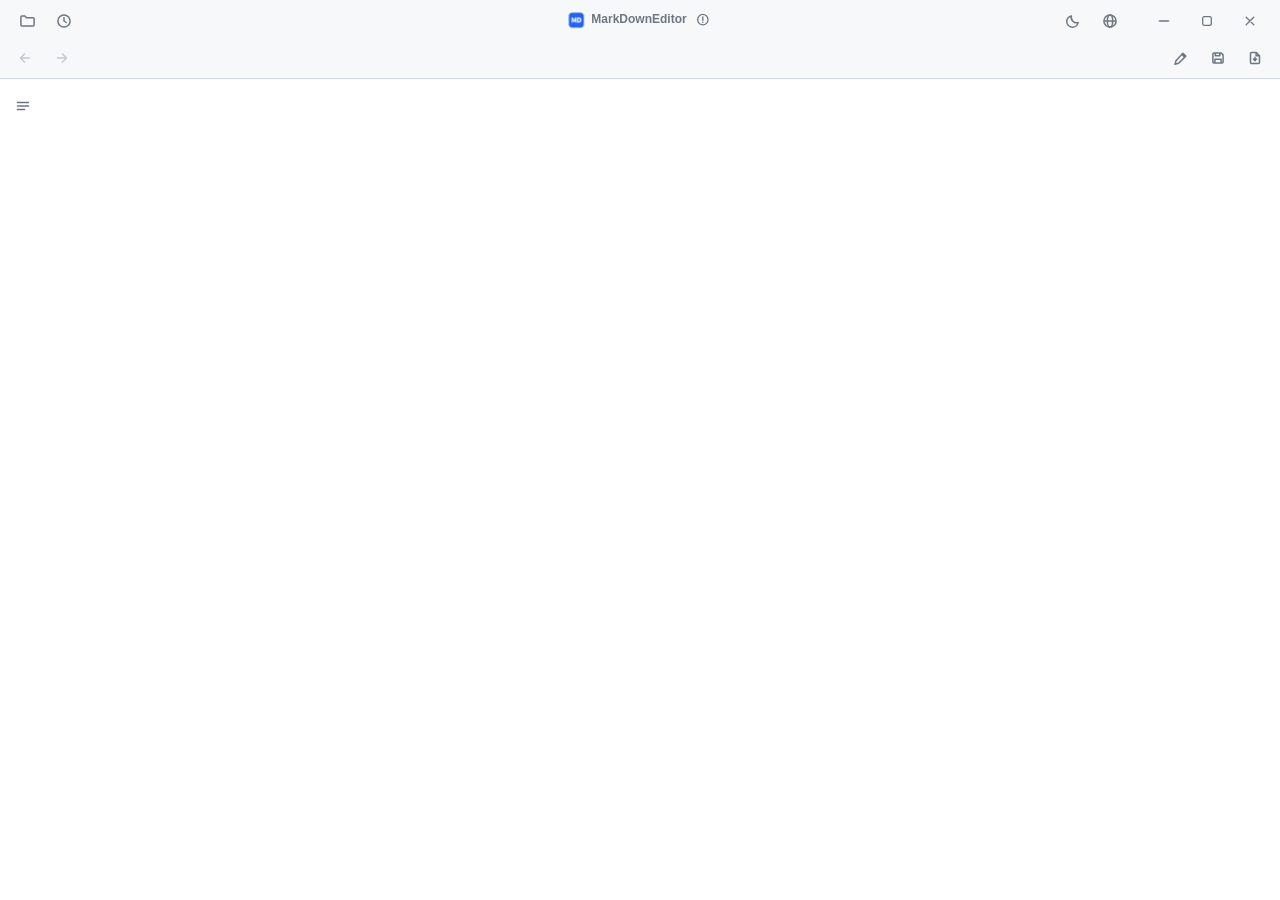
==== src/web/index.html @ c3fb9385 "UI: 버전 표시를 언어 메뉴에서 타이틀 오른쪽으로 이동 - 타이틀 텍스트 옆에 vX.Y.Z 표시 (클릭하면 GitHub 저장소 — 기존 메뉴 항목 동작 유지) - 언어 메뉴의 버" ====
<!doctype html>
<html lang="ko">
<head>
  <meta charset="utf-8" />
  <!-- 렌더된 마크다운 내부의 인라인 스크립트 실행 차단 (보안)
       로컬 이미지는 data URI로 인라인되고, 원격 이미지는 https만 허용 (http는 mixed-content로 어차피 차단) -->
  <meta http-equiv="Content-Security-Policy"
        content="default-src 'self'; script-src 'self'; style-src 'self' 'unsafe-inline'; img-src 'self' data: https:; font-src 'self' data:;" />
  <link rel="stylesheet" href="style.css" />
  <title>Markdown</title>
</head>
<body>
  <!-- 타이틀바: 좌측 파일 액션 + 중앙의 [아이콘+타이틀] + (드래그 영역) + 창 제어 -->
  <header id="bar">
    <!-- 파일 가져오기 계열은 좌상단 — 우측 탭 줄에는 현재 문서 액션만 남김 -->
    <button id="openBtn" title="열기 (Ctrl+O)">
      <svg width="16" height="16" viewBox="0 0 16 16" fill="none" aria-hidden="true">
        <path d="M1.9 4.1c0-.55.45-1 1-1h3l1.6 1.7h6.6c.55 0 1 .45 1 1v6.1c0 .55-.45 1-1 1H2.9c-.55 0-1-.45-1-1z"
              stroke="currentColor" stroke-width="1.5" stroke-linejoin="round"/>
      </svg>
    </button>
    <button id="recentBtn" title="최근 문서">
      <svg width="16" height="16" viewBox="0 0 16 16" fill="none" aria-hidden="true">
        <circle cx="8" cy="8" r="6.1" stroke="currentColor" stroke-width="1.5"/>
        <path d="M8 4.8V8l2.2 1.5" stroke="currentColor" stroke-width="1.5"
              stroke-linecap="round" stroke-linejoin="round"/>
      </svg>
    </button>
    <!-- 정중앙 고정 (pointer-events 없음 → 위에서도 창 드래그 가능)
         버전(클릭 → GitHub 저장소)과 업데이트 배지(!)만 클릭 가능 — 새 버전 감지 시 배지가 강조됨 -->
    <span id="appTitle"><img id="appIcon" src="appicon.png" alt="" draggable="false" />MarkDownEditor<span id="appVer" title="github.com/jjw1270/MarkdownEditor"></span><button id="updBtn" title="업데이트 확인">
      <svg width="13" height="13" viewBox="0 0 16 16" fill="none" aria-hidden="true">
        <circle cx="8" cy="8" r="6.4" stroke="currentColor" stroke-width="1.6"/>
        <path d="M8 4.7v4" stroke="currentColor" stroke-width="1.7" stroke-linecap="round"/>
        <circle cx="8" cy="11.2" r="1" fill="currentColor"/>
      </svg>
    </button></span>
    <!-- 남은 빈 공간 전체가 창 드래그 영역 -->
    <div class="spacer"></div>

    <!-- 앱 설정(테마·언어)은 타이틀바 우측 — 창 버튼과는 여백으로 구분 -->
    <button id="themeBtn" title="다크 테마">
      <svg class="ic-moon" width="16" height="16" viewBox="0 0 16 16" fill="none" aria-hidden="true">
        <path d="M13.1 9.6a5.5 5.5 0 0 1-6.7-6.7 5.7 5.7 0 1 0 6.7 6.7z"
              stroke="currentColor" stroke-width="1.5" stroke-linejoin="round"/>
      </svg>
      <svg class="ic-sun" width="16" height="16" viewBox="0 0 16 16" fill="none" aria-hidden="true">
        <circle cx="8" cy="8" r="2.7" stroke="currentColor" stroke-width="1.5"/>
        <path d="M8 1.9v1.6M8 12.5v1.6M1.9 8h1.6M12.5 8h1.6M3.7 3.7l1.1 1.1M11.2 11.2l1.1 1.1M12.3 3.7l-1.1 1.1M4.8 11.2l-1.1 1.1"
              stroke="currentColor" stroke-width="1.5" stroke-linecap="round"/>
      </svg>
    </button>
    <!-- 언어 선택 메뉴 (하단에 버전 정보 포함) -->
    <button id="langBtn" title="언어">
      <svg width="16" height="16" viewBox="0 0 16 16" fill="none" aria-hidden="true">
        <circle cx="8" cy="8" r="6.1" stroke="currentColor" stroke-width="1.5"/>
        <ellipse cx="8" cy="8" rx="2.7" ry="6.1" stroke="currentColor" stroke-width="1.5"/>
        <path d="M2.2 8h11.6" stroke="currentColor" stroke-width="1.5"/>
      </svg>
    </button>

    <!-- 창 제어 (커스텀 타이틀바) — C#이 네이티브로 처리 -->
    <button id="minBtn" class="winbtn" title="최소화">
      <svg width="16" height="16" viewBox="0 0 16 16" fill="none" aria-hidden="true">
        <path d="M3.4 8h9.2" stroke="currentColor" stroke-width="1.3" stroke-linecap="round"/>
      </svg>
    </button>
    <button id="maxBtn" class="winbtn" title="최대화">
      <svg class="ic-max" width="16" height="16" viewBox="0 0 16 16" fill="none" aria-hidden="true">
        <rect x="3.7" y="3.7" width="8.6" height="8.6" rx="1.6" stroke="currentColor" stroke-width="1.3"/>
      </svg>
      <svg class="ic-restore" width="16" height="16" viewBox="0 0 16 16" fill="none" aria-hidden="true">
        <rect x="3.2" y="5.2" width="7.6" height="7.6" rx="1.5" stroke="currentColor" stroke-width="1.3"/>
        <path d="M5.8 3.4h5.4c.9 0 1.6.7 1.6 1.6v5.4" stroke="currentColor" stroke-width="1.3" stroke-linecap="round"/>
      </svg>
    </button>
    <button id="closeBtn" class="winbtn winbtn-close" title="닫기">
      <svg width="16" height="16" viewBox="0 0 16 16" fill="none" aria-hidden="true">
        <path d="M4.2 4.2l7.6 7.6M11.8 4.2l-7.6 7.6" stroke="currentColor" stroke-width="1.3" stroke-linecap="round"/>
      </svg>
    </button>
  </header>

  <!-- 탭 줄: 내비게이션 + 문서 탭(JS가 생성) + 우측 현재 문서 액션 버튼 -->
  <div id="tabrow">
    <button id="backBtn" title="뒤로 (Alt+←)" disabled>
      <svg width="16" height="16" viewBox="0 0 16 16" fill="none" aria-hidden="true">
        <path d="M12.5 8H3.5M7.5 4 3.5 8l4 4" stroke="currentColor" stroke-width="1.6"
              stroke-linecap="round" stroke-linejoin="round"/>
      </svg>
    </button>
    <button id="fwdBtn" title="앞으로 (Alt+→)" disabled>
      <svg width="16" height="16" viewBox="0 0 16 16" fill="none" aria-hidden="true">
        <path d="M3.5 8h9M8.5 4l4 4-4 4" stroke="currentColor" stroke-width="1.6"
              stroke-linecap="round" stroke-linejoin="round"/>
      </svg>
    </button>
    <nav id="tabs"></nav>
    <div class="spacer"></div>
    <button id="toggleBtn" title="편집/미리보기 전환 (Ctrl+E)">
      <svg class="ic-edit" width="16" height="16" viewBox="0 0 16 16" fill="none" aria-hidden="true">
        <path d="M9.9 3.2l2.9 2.9-7.2 7.2-3.6 1 1-3.6zM8.8 4.3l2.9 2.9"
              stroke="currentColor" stroke-width="1.5" stroke-linecap="round" stroke-linejoin="round"/>
      </svg>
      <svg class="ic-preview" width="16" height="16" viewBox="0 0 16 16" fill="none" aria-hidden="true">
        <path d="M1.9 8S4.2 3.9 8 3.9 14.1 8 14.1 8 11.8 12.1 8 12.1 1.9 8 1.9 8z"
              stroke="currentColor" stroke-width="1.5" stroke-linejoin="round"/>
        <circle cx="8" cy="8" r="1.9" stroke="currentColor" stroke-width="1.5"/>
      </svg>
    </button>
    <button id="saveBtn" title="저장 (Ctrl+S)">
      <svg width="16" height="16" viewBox="0 0 16 16" fill="none" aria-hidden="true">
        <path d="M2.9 3.9c0-.55.45-1 1-1h7.2l2 2v7.2c0 .55-.45 1-1 1H3.9c-.55 0-1-.45-1-1z"
              stroke="currentColor" stroke-width="1.5" stroke-linejoin="round"/>
        <path d="M5.3 3v2.8h4.6V3M4.9 13.1V9.2h6.2v3.9"
              stroke="currentColor" stroke-width="1.5" stroke-linejoin="round"/>
      </svg>
    </button>
    <button id="pdfBtn" title="PDF로 내보내기">
      <svg width="16" height="16" viewBox="0 0 16 16" fill="none" aria-hidden="true">
        <path d="M9.1 2.4H4.5c-.55 0-1 .45-1 1v9.2c0 .55.45 1 1 1h7c.55 0 1-.45 1-1V5.8z"
              stroke="currentColor" stroke-width="1.5" stroke-linejoin="round"/>
        <path d="M9.1 2.4v3.4h3.4" stroke="currentColor" stroke-width="1.5" stroke-linejoin="round"/>
        <path d="M8 7.3v3.2M6.5 9.1 8 10.7l1.5-1.6" stroke="currentColor" stroke-width="1.5"
              stroke-linecap="round" stroke-linejoin="round"/>
      </svg>
    </button>
  </div>

  <!-- 서식 바 (편집 모드 전용): 마크다운 문법을 몰라도 버튼으로 서식 적용 -->
  <div id="fmtbar" hidden>
    <button id="fmtBold" title="굵게 (Ctrl+B)"><b>B</b></button>
    <button id="fmtItalic" title="기울임 (Ctrl+I)"><i>I</i></button>
    <button id="fmtStrike" title="취소선"><s>S</s></button>
    <span class="fmt-sep"></span>
    <button id="fmtH1" title="제목 1">H1</button>
    <button id="fmtH2" title="제목 2">H2</button>
    <button id="fmtH3" title="제목 3">H3</button>
    <span class="fmt-sep"></span>
    <button id="fmtBullet" title="글머리 기호 목록">
      <svg width="16" height="16" viewBox="0 0 16 16" fill="none" aria-hidden="true">
        <circle cx="2.7" cy="4" r="1.1" fill="currentColor"/>
        <circle cx="2.7" cy="8" r="1.1" fill="currentColor"/>
        <circle cx="2.7" cy="12" r="1.1" fill="currentColor"/>
        <path d="M6.2 4h7.6M6.2 8h7.6M6.2 12h7.6" stroke="currentColor" stroke-width="1.5" stroke-linecap="round"/>
      </svg>
    </button>
    <button id="fmtNumber" title="번호 목록">
      <svg width="16" height="16" viewBox="0 0 16 16" fill="none" aria-hidden="true">
        <path d="M1.8 3h1.4v3.4M1.6 6.4h3" stroke="currentColor" stroke-width="1.2" stroke-linecap="round" stroke-linejoin="round"/>
        <path d="M1.7 9.9c0-.7.6-1.2 1.3-1.2s1.3.5 1.3 1.2c0 1.2-2.6 1.6-2.6 3.1h2.8"
              stroke="currentColor" stroke-width="1.2" stroke-linecap="round" stroke-linejoin="round"/>
        <path d="M7 4.7h7M7 11.3h7" stroke="currentColor" stroke-width="1.5" stroke-linecap="round"/>
      </svg>
    </button>
    <button id="fmtTask" title="체크박스 목록">
      <svg width="16" height="16" viewBox="0 0 16 16" fill="none" aria-hidden="true">
        <rect x="1.6" y="2.2" width="4.6" height="4.6" rx="1.2" stroke="currentColor" stroke-width="1.3"/>
        <path d="M3 4.5l1 1 1.7-1.9" stroke="currentColor" stroke-width="1.3" stroke-linecap="round" stroke-linejoin="round"/>
        <rect x="1.6" y="9.2" width="4.6" height="4.6" rx="1.2" stroke="currentColor" stroke-width="1.3"/>
        <path d="M9 4.5h5M9 11.5h5" stroke="currentColor" stroke-width="1.5" stroke-linecap="round"/>
      </svg>
    </button>
    <span class="fmt-sep"></span>
    <button id="fmtQuote" title="인용">
      <svg width="16" height="16" viewBox="0 0 16 16" fill="none" aria-hidden="true">
        <path d="M2.4 3.2v9.6" stroke="currentColor" stroke-width="1.8" stroke-linecap="round"/>
        <path d="M6.2 4.6h7.4M6.2 8h7.4M6.2 11.4h5" stroke="currentColor" stroke-width="1.5" stroke-linecap="round"/>
      </svg>
    </button>
    <button id="fmtCode" title="코드">
      <svg width="16" height="16" viewBox="0 0 16 16" fill="none" aria-hidden="true">
        <path d="M5.4 4.6 2 8l3.4 3.4M10.6 4.6 14 8l-3.4 3.4" stroke="currentColor" stroke-width="1.5"
              stroke-linecap="round" stroke-linejoin="round"/>
      </svg>
    </button>
    <span class="fmt-sep"></span>
    <button id="fmtLink" title="링크 (Ctrl+K)">
      <svg width="16" height="16" viewBox="0 0 16 16" fill="none" aria-hidden="true">
        <path d="M6.7 9.3a3.2 3.2 0 0 0 4.5 0l2-2a3.2 3.2 0 1 0-4.5-4.5l-.9.9"
              stroke="currentColor" stroke-width="1.5" stroke-linecap="round" stroke-linejoin="round"/>
        <path d="M9.3 6.7a3.2 3.2 0 0 0-4.5 0l-2 2a3.2 3.2 0 1 0 4.5 4.5l.9-.9"
              stroke="currentColor" stroke-width="1.5" stroke-linecap="round" stroke-linejoin="round"/>
      </svg>
    </button>
    <button id="fmtTable" title="표">
      <svg width="16" height="16" viewBox="0 0 16 16" fill="none" aria-hidden="true">
        <rect x="2" y="2.8" width="12" height="10.4" rx="1.2" stroke="currentColor" stroke-width="1.4"/>
        <path d="M2 6.2h12M6.6 6.2v7M11 6.2v7" stroke="currentColor" stroke-width="1.4"/>
      </svg>
    </button>
    <button id="fmtHr" title="구분선">
      <svg width="16" height="16" viewBox="0 0 16 16" fill="none" aria-hidden="true">
        <path d="M2.2 8h11.6" stroke="currentColor" stroke-width="1.6" stroke-linecap="round"/>
        <path d="M4.5 4.2h7M4.5 11.8h7" stroke="currentColor" stroke-width="1.2" stroke-linecap="round" opacity=".45"/>
      </svg>
    </button>
  </div>

  <main>
    <!-- 목차 토글 레일: 탭 바로 아래 왼쪽 고정. 별도 열이라 문서를 가리지 않고 스크롤 영향도 없음 -->
    <div id="tocRail">
      <button id="tocBtn" title="목차 표시/숨김">
        <svg width="16" height="16" viewBox="0 0 16 16" fill="none" aria-hidden="true">
          <path d="M2.5 4.5h11M2.5 8h11M2.5 11.5h7" stroke="currentColor" stroke-width="1.5"
                stroke-linecap="round"/>
        </svg>
      </button>
    </div>
    <!-- 목차 사이드바 (미리보기 전용, 레일의 ☰ 버튼으로 토글)
         열리면 ☰ 버튼(#tocBtn)이 레일에서 패널 헤더로 이동해 온다 (applyToc) -->
    <aside id="toc" hidden>
      <div id="tocHead">
        <div id="tocTitle">목차</div>
      </div>
      <div id="tocList"></div>
    </aside>
    <!-- tabindex=-1: 클릭 없이도 PageDown/화살표 키 스크롤이 되도록 포커스 가능하게 -->
    <article id="preview" class="markdown-body" tabindex="-1"></article>
    <textarea id="editor" spellcheck="false" hidden></textarea>

    <!-- 찾기 / 바꾸기 바 (편집 모드 전용, Ctrl+F / Ctrl+H) -->
    <div id="findbar" hidden>
      <div class="find-row">
        <button id="findToggle" class="find-toggle" title="바꾸기 펼치기/접기">▸</button>
        <input id="findInput" type="text" placeholder="찾기" spellcheck="false" autocomplete="off" />
        <span id="findCount" class="find-count"></span>
        <button id="findPrev" title="이전 (Shift+Enter)">↑</button>
        <button id="findNext" title="다음 (Enter)">↓</button>
        <button id="findCase" title="대소문자 구분">Aa</button>
        <button id="findClose" title="닫기 (Esc)">✕</button>
      </div>
      <div class="find-row find-replace-row">
        <input id="replaceInput" type="text" placeholder="바꾸기" spellcheck="false" autocomplete="off" />
        <button id="replaceOne" title="현재 항목만 바꾸기">바꾸기</button>
        <button id="replaceAll" title="모두 바꾸기">모두</button>
      </div>
    </div>
  </main>

  <!-- 이미지 클릭 확대 (라이트박스): 클릭·Esc로 닫기 -->
  <div id="lightbox" hidden><img id="lightboxImg" alt="" /></div>

  <!-- 업데이트 팝업 (타이틀 옆 ! 배지 클릭) — 문자열은 applyLocale이 채움 -->
  <div id="updOverlay" hidden>
    <div id="updDialog" role="dialog" aria-modal="true" aria-labelledby="updTitle">
      <div class="upd-head">
        <span id="updTitle">업데이트</span>
        <button id="updClose" title="닫기 (Esc)">✕</button>
      </div>
      <div class="upd-vers">
        <span id="updCurLabel">현재 버전</span><b id="updCur">-</b>
        <span id="updLatestLabel">최신 버전</span><b id="updLatest">-</b>
      </div>
      <div id="updMsg"></div>
      <div id="updBarWrap" hidden>
        <div id="updBar"><div id="updBarFill"></div></div>
        <span id="updPct"></span>
      </div>
      <div id="updNotesWrap" hidden>
        <div id="updNotesLabel">릴리즈 노트</div>
        <div id="updNotes"></div>
      </div>
      <div class="upd-actions">
        <button id="updCheckBtn">지금 확인</button>
        <button id="updApplyBtn" class="primary" disabled>업데이트하기</button>
      </div>
    </div>
  </div>

  <!-- 하단 토스트 알림 (PDF 저장·이미지 붙여넣기 등) -->
  <div id="toast"></div>

  <!-- 탭 우클릭 메뉴 (항목은 JS가 생성) -->
  <div id="ctxmenu" role="menu" hidden></div>

  <!-- mermaid.min.js(3.4MB)는 시작 속도를 위해 여기서 로드하지 않고,
       mermaid 블록을 처음 만날 때 app.js가 동적으로 로드한다 (ensureMermaid) -->
  <script src="i18n.js"></script>
  <script src="marked.min.js"></script>
  <script src="highlight.min.js"></script>
  <script src="app.js"></script>
</body>
</html>
---- src/web/style.css ----
/* 라이트 (기본) */
:root, :root[data-theme="light"] {
  color-scheme: light;               /* 네이티브 스크롤바·컨트롤도 테마와 일치 */
  --bg: #ffffff;
  --fg: #24292f;
  --muted: #6e7781;
  --border: #d0d7de;
  --bar: #f6f8fa;
  --btn: #ffffff;                    /* 찾기 바 버튼 배경 */
  --btn-hover: rgba(9, 30, 66, .06);   /* 툴바 플랫 버튼 호버/눌림 */
  --btn-press: rgba(9, 30, 66, .11);
  --accent: #0969da;
  --code-bg: #f6f8fa;
  /* 코드 하이라이팅 토큰 (GitHub 라이트 계열) */
  --hl-kw: #cf222e;
  --hl-str: #0a3069;
  --hl-com: #6e7781;
  --hl-num: #0550ae;
  --hl-fn: #8250df;
  --hl-attr: #953800;
  /* 미리보기 찾기 하이라이트 (전체 매치 / 현재 매치) */
  --find-bg: #fff8a0;
  --find-cur: #ffb54d;
}
/* 다크 (사용자가 명시적으로 선택)
   구분감을 위해 밝기 사다리 유지: 본문(--bg) < 코드(--code-bg) < 바(--bar) < 버튼(--btn) < 테두리(--border) */
:root[data-theme="dark"] {
  color-scheme: dark;
  --bg: #0d1117;
  --fg: #e6edf3;
  --muted: #98a3af;
  --border: #3d4552;
  --bar: #1e2530;
  --btn: #29303c;
  --btn-hover: rgba(255, 255, 255, .07);
  --btn-press: rgba(255, 255, 255, .12);
  --accent: #4493f8;
  --code-bg: #1a212c;
  /* 코드 하이라이팅 토큰 (GitHub 다크 계열) */
  --hl-kw: #ff7b72;
  --hl-str: #a5d6ff;
  --hl-com: #8b949e;
  --hl-num: #79c0ff;
  --hl-fn: #d2a8ff;
  --hl-attr: #ffa657;
  --find-bg: rgba(202, 148, 20, .45);
  --find-cur: rgba(255, 183, 50, .8);
}
/* JS 로드 전, 선택값이 없을 때만 시스템 테마를 따름 (깜빡임 방지 폴백) */
@media (prefers-color-scheme: dark) {
  :root:not([data-theme]) {
    color-scheme: dark;
    --bg: #0d1117;
    --fg: #e6edf3;
    --muted: #98a3af;
    --border: #3d4552;
    --bar: #1e2530;
    --btn: #29303c;
    --btn-hover: rgba(255, 255, 255, .07);
    --btn-press: rgba(255, 255, 255, .12);
    --accent: #4493f8;
    --code-bg: #1a212c;
    --hl-kw: #ff7b72;
    --hl-str: #a5d6ff;
    --hl-com: #8b949e;
    --hl-num: #79c0ff;
    --hl-fn: #d2a8ff;
    --hl-attr: #ffa657;
    --find-bg: rgba(202, 148, 20, .45);
    --find-cur: rgba(255, 183, 50, .8);
  }
}

/* 부드러운 전환 */
body, #bar, #bar button, #editor { transition: background-color .15s ease, color .15s ease, border-color .15s ease; }
/* 접근성: 시스템 "동작 줄이기" 설정 시 전환 효과 제거 (부드러운 스크롤은 JS가 함께 비활성) */
@media (prefers-reduced-motion: reduce) {
  * { transition: none !important; animation: none !important; }
}

* { box-sizing: border-box; }
html, body { height: 100%; margin: 0; }
body {
  display: flex;
  flex-direction: column;
  font: 14px/1.6 -apple-system, "Segoe UI", "맑은 고딕", "Malgun Gothic", sans-serif;
  color: var(--fg);
  background: var(--bg);
}

/* 상단 바 */
/* 타이틀바(앱 아이콘·중앙 타이틀·창 버튼)와 탭 줄이 같은 배경으로 한 덩어리를 이룸 */
#bar {
  position: relative;
  display: flex;
  align-items: center;
  gap: 3px;
  padding: 4px 10px 0;
  background: var(--bar);
  user-select: none;
  flex: 0 0 auto;
}
/* 정중앙 고정 [아이콘+타이틀] — 클릭이 통과되어 그 위에서도 창 드래그가 됨 */
#appTitle {
  position: absolute;
  left: 50%;
  top: 50%;
  transform: translate(-50%, -46%);
  display: inline-flex;
  align-items: center;
  gap: 7px;
  font-size: 12px;
  font-weight: 600;
  color: var(--muted);
  pointer-events: none;
}
#appIcon { width: 16px; height: 16px; -webkit-user-drag: none; }

/* 버전 표시 (타이틀 텍스트 오른쪽) — 클릭하면 GitHub 저장소 (구 🌐 메뉴 항목에서 이동) */
#appTitle #appVer {
  pointer-events: auto;
  font-size: 11px;
  font-weight: 500;
  opacity: .8;
  cursor: pointer;
}
#appTitle #appVer:hover { opacity: 1; color: var(--fg); }
#appVer:empty { display: none; }   /* C#의 app 메시지로 버전을 받기 전엔 숨김 */

/* 업데이트 배지 (타이틀 바로 오른쪽 원형 ! 버튼) — 타이틀은 클릭 통과지만 배지는 클릭 가능 */
#appTitle #updBtn {
  pointer-events: auto;
  width: 18px;
  height: 18px;
  padding: 0;
  display: inline-flex;
  align-items: center;
  justify-content: center;
  border: 0;
  border-radius: 50%;
  background: transparent;
  color: var(--muted);
  cursor: pointer;
}
#appTitle #updBtn:hover { background: var(--btn-hover); color: var(--fg); }
/* 새 버전 감지: 배너·팝업 없이 배지 강조(색+펄스)로만 알림 */
#appTitle #updBtn.avail,
#appTitle #updBtn.avail:hover { background: var(--accent); color: #fff; animation: updpulse 2s ease-out infinite; }
@keyframes updpulse {
  0%   { box-shadow: 0 0 0 0 color-mix(in srgb, var(--accent) 55%, transparent); }
  70%  { box-shadow: 0 0 0 7px transparent; }
  100% { box-shadow: 0 0 0 0 transparent; }
}

/* 탭 줄: 좌측 탭 + 우측 문서 액션 버튼.
   활성 탭이 경계선을 덮고 본문과 이어지도록 탭은 줄 바닥까지 내려간다 (메모장/브라우저식) */
#tabrow {
  display: flex;
  align-items: center;
  gap: 3px;
  padding: 3px 8px 0;
  background: var(--bar);
  border-bottom: 1px solid var(--border);
  user-select: none;
  flex: 0 0 auto;
}
#tabrow > button { margin-bottom: 3px; }   /* 우측 버튼은 시각적 중앙 유지 */
.spacer { flex: 1; }
/* Win11 메모장풍 플랫 아이콘 버튼: 테두리 없음, 호버 시에만 둥근 은은한 배경.
   아이콘은 기본 회색톤(--muted), 호버·활성에서만 또렷해짐 (타이틀바·탭 줄 공통) */
#bar button,
#tabrow > button {
  flex: 0 0 auto;
  width: 34px;
  height: 34px;
  padding: 0;
  display: inline-flex;
  align-items: center;
  justify-content: center;
  border: 0;
  border-radius: 6px;
  background: transparent;
  color: var(--muted);
  cursor: pointer;
}
#bar button:hover, #tabrow > button:hover { background: var(--btn-hover); color: var(--fg); }
#bar button:active, #tabrow > button:active { background: var(--btn-press); }
/* 활성 상태(편집 모드 등): 은은한 배경 + 아이콘만 파란 틴트 */
#tabrow > button.active { background: var(--btn-press); color: var(--accent); }
#bar button:disabled, #tabrow > button:disabled { opacity: .35; cursor: default; background: transparent; }

/* 편집↔미리보기 토글: 현재 상태에 맞는 아이콘 하나만 표시 */
#toggleBtn .ic-preview { display: none; }
#toggleBtn.active .ic-edit { display: none; }
#toggleBtn.active .ic-preview { display: block; }

/* 테마 토글: 현재 테마의 "반대" 아이콘 하나만 표시 (라이트→달, 다크→해) */
#themeBtn .ic-sun { display: none; }
[data-theme="dark"] #themeBtn .ic-moon { display: none; }
[data-theme="dark"] #themeBtn .ic-sun { display: block; }

/* 창 제어 버튼 (커스텀 타이틀바) — 닫기는 Windows 관례대로 호버 시 빨간 배경.
   설정 버튼(테마·언어) 무리와는 여백을 넓혀 오클릭 방지 */
#bar .winbtn { width: 40px; }
#bar #minBtn { margin-left: 14px; }
#bar .winbtn-close:hover { background: #c42b1c; color: #fff; }
#bar .winbtn-close:active { background: #b3271a; color: #fff; }
/* 최대화↔복원 아이콘 전환 */
#maxBtn .ic-restore { display: none; }
#maxBtn.maximized .ic-max { display: none; }
#maxBtn.maximized .ic-restore { display: block; }

/* 탭 스트립 — 넘치면 탭 영역만 스크롤(스크롤바 숨김), 우측 버튼은 밀리지 않음.
   -1px 내림으로 탭 바닥이 경계선 위에 겹침 → 활성 탭 배경이 선을 끊고 본문과 이어짐 */
#tabs {
  display: flex;
  align-items: flex-end;
  align-self: flex-end;
  margin-bottom: -1px;
  gap: 2px;
  min-width: 0;
  flex: 0 1 auto;
  overflow-x: auto;
  overflow-y: hidden;
  scrollbar-width: none;
}
#tabs:empty { display: none; }
.tab {
  display: inline-flex;
  align-items: center;
  gap: 6px;
  max-width: 200px;
  padding: 7px 7px 8px 12px;
  border: 1px solid transparent;
  border-bottom: none;
  border-radius: 8px 8px 0 0;
  color: var(--muted);
  cursor: pointer;
  font-size: 13px;
  white-space: nowrap;
  flex: 0 0 auto;
}
.tab:hover { background: var(--btn-hover); }
.tab.active {
  background: var(--bg);
  color: var(--fg);
  border-color: var(--border);
}
.tab-label { overflow: hidden; text-overflow: ellipsis; }
.tab-dot { color: var(--accent); font-size: 10px; line-height: 1; }  /* 저장 안 됨 표시 */
.tab-close {
  border: 0;
  background: none;
  color: inherit;
  cursor: pointer;
  font-size: 15px;
  line-height: 1;
  padding: 0 3px;
  border-radius: 4px;
  opacity: .55;
}
.tab-close:hover { opacity: 1; background: var(--border); }
/* 탭 드래그 재정렬: 드롭 대상 표시 */
.tab.drag-over { box-shadow: inset 2px 0 0 var(--accent); }
/* 새 문서(+) 버튼 — 탭 줄 끝 (바닥 정렬된 탭들 사이에서 시각적 중앙으로) */
.tab-new {
  flex: 0 0 auto;
  align-self: center;
  width: 26px;
  height: 26px;
  margin: 0 2px 5px;
  border: 0;
  border-radius: 6px;
  background: transparent;
  color: var(--muted);
  font-size: 16px;
  line-height: 1;
  cursor: pointer;
}
.tab-new:hover { background: var(--btn-hover); color: var(--fg); }

/* 서식 바 (편집 모드 전용) — 툴바와 같은 플랫 톤, 그룹은 얇은 구분선으로 */
#fmtbar {
  display: flex;
  align-items: center;
  gap: 2px;
  padding: 3px 8px;
  background: var(--bar);
  border-bottom: 1px solid var(--border);
  flex: 0 0 auto;
  user-select: none;
  overflow-x: auto;
  scrollbar-width: none;      /* 창이 아주 좁을 때만 가로 스크롤 (바는 숨김) */
}
#fmtbar[hidden] { display: none; }
#fmtbar button {
  min-width: 28px;
  height: 28px;
  padding: 0 6px;
  display: inline-flex;
  align-items: center;
  justify-content: center;
  flex: 0 0 auto;
  border: 0;
  border-radius: 6px;
  background: transparent;
  color: var(--muted);
  font-size: 12.5px;
  font-weight: 600;
  cursor: pointer;
  transition: background-color .15s ease, color .15s ease;
}
#fmtbar button:hover { background: var(--btn-hover); color: var(--fg); }
#fmtbar button:active { background: var(--btn-press); }
#fmtbar .fmt-sep { flex: 0 0 auto; width: 1px; height: 16px; background: var(--border); margin: 0 5px; }

/* 본문 영역 (목차 레일 + 목차 사이드바 + 미리보기 가로 배치) */
main { flex: 1; min-height: 0; position: relative; display: flex; }

/* 목차 토글 레일: 탭 바로 아래 왼쪽 고정 열.
   별도 flex 열이라 문서를 가리지 않고, 스크롤 컨테이너(#preview) 밖이라 스크롤 영향도 없음 */
#tocRail {
  flex: 0 0 auto;
  width: 46px;
  padding-top: 10px;
  display: flex;
  justify-content: center;
  align-items: flex-start;
}
#tocRail[hidden] { display: none; }
/* 툴바(#tabrow > button)와 동일한 플랫 아이콘 버튼 */
#tocBtn {
  width: 34px;
  height: 34px;
  display: inline-flex;
  align-items: center;
  justify-content: center;
  padding: 0;
  border: 0;
  border-radius: 6px;
  background: transparent;
  color: var(--muted);
  cursor: pointer;
  transition: background-color .15s ease, color .15s ease;
}
#tocBtn:hover { background: var(--btn-hover); color: var(--fg); }
#tocBtn:active { background: var(--btn-press); }
#tocBtn.active { background: var(--btn-press); color: var(--accent); }

/* 목차 사이드바 (미리보기 전용, ☰ 버튼으로 토글)
   헤더(제목 + 토글 버튼)는 고정, 리스트만 스크롤 */
#toc {
  width: 232px;
  flex: 0 0 auto;
  display: flex;
  flex-direction: column;
  padding: 10px 8px 14px 14px;
  background: var(--bar);
  border-right: 1px solid var(--border);
  font-size: 13px;
  user-select: none;
}
#toc[hidden] { display: none; }
/* 헤더의 ☰ 버튼은 닫힘 상태(레일)와 화면상 같은 위치에 오도록 정렬
   (레일: 폭 46, 버튼 34 중앙 → 좌측 6px / 패널 padding-left 14 - 6 보정) */
#tocHead {
  display: flex;
  align-items: center;
  gap: 8px;
  margin-left: -8px;
  margin-bottom: 8px;
}
#tocTitle { font-weight: 600; color: var(--muted); font-size: 12px; }
#tocList { flex: 1; min-height: 0; overflow-y: auto; scrollbar-width: thin; }
.toc-item {
  padding: 3px 6px;
  border-radius: 5px;
  color: var(--muted);
  cursor: pointer;
  white-space: nowrap;
  overflow: hidden;
  text-overflow: ellipsis;
}
.toc-item:hover { color: var(--accent); background: var(--bg); }
.toc-item.active { color: var(--accent); background: var(--bg); font-weight: 600; }  /* 현재 보고 있는 섹션 */
.toc-h1 { font-weight: 600; color: var(--fg); margin-top: 4px; }
.toc-h2 { padding-left: 18px; }
.toc-h3 { padding-left: 30px; font-size: 12px; }
.toc-h4 { padding-left: 42px; font-size: 12px; }

/* 스크롤 컨테이너는 남은 너비 전체 → 스크롤바가 항상 우측 끝에 위치 */
#preview {
  flex: 1 1 auto;
  min-width: 0;
  height: 100%;
  overflow: auto;
  outline: none;            /* 키 스크롤용 포커스에 외곽선 표시 안 함 */
}
/* 본문은 화면 전체 폭 사용, 좌우는 여백만 소폭 유지 */
#preview .md-body {
  padding: 28px 48px;
}

/* 미리보기·목차 스크롤바를 얇고 테마에 맞게 */
#preview::-webkit-scrollbar, #tocList::-webkit-scrollbar { width: 12px; height: 12px; }
#preview::-webkit-scrollbar-corner, #tocList::-webkit-scrollbar-corner { background: transparent; }  /* 다크 테마에서 흰 모서리 방지 */
#preview::-webkit-scrollbar-thumb, #tocList::-webkit-scrollbar-thumb {
  background: var(--border);
  border-radius: 6px;
  border: 3px solid transparent;
  background-clip: content-box;
}
#preview::-webkit-scrollbar-thumb:hover, #tocList::-webkit-scrollbar-thumb:hover {
  background: var(--muted);
  background-clip: content-box;
  border: 3px solid transparent;
}
#preview::-webkit-scrollbar-track, #tocList::-webkit-scrollbar-track { background: transparent; }

#editor {
  position: absolute;
  inset: 0;
  width: 100%;
  height: 100%;
  border: 0;
  outline: none;
  resize: none;
  padding: 28px 36px;
  font: 13px/1.7 "Cascadia Code", "D2Coding", Consolas, "맑은 고딕", monospace;
  color: var(--fg);
  background: var(--bg);
  tab-size: 2;
}

/* 찾기 / 바꾸기 바 (편집 화면 우상단 오버레이) */
#findbar {
  position: absolute;
  top: 8px;
  right: 18px;
  z-index: 5;
  width: 340px;
  display: flex;
  flex-direction: column;
  gap: 4px;
  padding: 8px;
  background: var(--bar);
  border: 1px solid var(--border);
  border-radius: 8px;
  box-shadow: 0 4px 16px rgba(0, 0, 0, .22);
}
#findbar[hidden] { display: none; }
/* 바꾸기 행은 Ctrl+H(바꾸기 모드)일 때만 표시 */
#findbar:not(.replace) .find-replace-row { display: none; }
/* 미리보기 찾기: 바꾸기는 편집 전용이라 토글 셰브론·바꾸기 행 숨김 */
#findbar.preview .find-toggle, #findbar.preview .find-replace-row { display: none; }
.find-row { display: flex; align-items: center; gap: 4px; }
/* 바꾸기 펼침/접기 토글(왼쪽 셰브론) — 두 행의 입력창이 세로로 정렬되도록 폭을 맞춤 */
#findbar .find-toggle { min-width: 22px; padding: 4px 4px; }
.find-replace-row { padding-left: 26px; }
#findbar input {
  flex: 1;
  min-width: 0;
  font: inherit;
  font-size: 13px;
  padding: 4px 8px;
  border: 1px solid var(--border);
  border-radius: 5px;
  background: var(--bg);
  color: var(--fg);
}
#findbar input:focus { outline: none; border-color: var(--accent); }
#findbar button {
  font: inherit;
  font-size: 13px;
  min-width: 28px;
  padding: 4px 7px;
  border: 1px solid var(--border);
  border-radius: 5px;
  background: var(--btn);
  color: var(--fg);
  cursor: pointer;
  line-height: 1;
}
#findbar button:hover { border-color: var(--accent); color: var(--accent); }
#findbar button.active { background: var(--accent); color: #fff; border-color: var(--accent); }
#findbar button:disabled { opacity: .4; cursor: default; }
#findbar button:disabled:hover { border-color: var(--border); color: var(--fg); }
.find-count { font-size: 12px; color: var(--muted); min-width: 56px; text-align: center; white-space: nowrap; }

/* 마크다운 렌더 스타일 (간결 GitHub 풍) */
.markdown-body h1, .markdown-body h2 {
  border-bottom: 1px solid var(--border);
  padding-bottom: .3em;
}
.markdown-body h1 { font-size: 1.9em; }
.markdown-body h2 { font-size: 1.5em; }
.markdown-body h3 { font-size: 1.25em; }
/* #앵커로 스크롤할 때 헤딩이 상단에 딱 붙지 않도록 여백 */
.markdown-body h1, .markdown-body h2, .markdown-body h3,
.markdown-body h4, .markdown-body h5, .markdown-body h6 { scroll-margin-top: 12px; }
.markdown-body code {
  background: var(--code-bg);
  padding: .2em .4em;
  border-radius: 4px;
  font-family: "Cascadia Code", Consolas, monospace;
  font-size: .9em;
}
.markdown-body pre {
  background: var(--code-bg);
  padding: 14px 16px;
  border-radius: 8px;
  overflow: auto;
}
.markdown-body pre code { background: none; padding: 0; }
.markdown-body blockquote {
  margin: 0;
  padding: 0 1em;
  color: var(--muted);
  border-left: 3px solid var(--border);
}
/* 넓은 표는 문서 전체가 아니라 표 자체가 가로 스크롤 (GitHub 방식) */
.markdown-body table {
  border-collapse: collapse;
  display: block;
  width: max-content;
  max-width: 100%;
  overflow: auto;
}
.markdown-body th, .markdown-body td {
  border: 1px solid var(--border);
  padding: 6px 12px;
}
.markdown-body tbody tr:nth-child(2n) { background: var(--code-bg); }  /* zebra 줄무늬 (GitHub식) */
.markdown-body img { max-width: 100%; }
.markdown-body a { color: var(--accent); text-decoration: none; }
.markdown-body a:hover { text-decoration: underline; }
.markdown-body hr { border: 0; border-top: 1px solid var(--border); }

/* mermaid 다이어그램 (```mermaid → SVG, 테마는 JS가 mermaid.initialize로 연동) */
.mermaid { display: flex; justify-content: center; margin: 18px 0; }
.mermaid svg { max-width: 100%; height: auto; }

/* 코드 하이라이팅 (highlight.js 클래스 → 테마 변수 매핑, 테마 전환 자동 반영) */
.hljs-keyword, .hljs-selector-tag, .hljs-doctag, .hljs-meta { color: var(--hl-kw); }
.hljs-string, .hljs-regexp, .hljs-meta .hljs-string { color: var(--hl-str); }
.hljs-comment, .hljs-quote { color: var(--hl-com); font-style: italic; }
.hljs-number, .hljs-literal, .hljs-symbol, .hljs-bullet { color: var(--hl-num); }
.hljs-title, .hljs-section, .hljs-name { color: var(--hl-fn); }
.hljs-attr, .hljs-attribute, .hljs-built_in, .hljs-type,
.hljs-selector-class, .hljs-selector-id, .hljs-variable, .hljs-template-variable { color: var(--hl-attr); }
.hljs-emphasis { font-style: italic; }
.hljs-strong { font-weight: 600; }

/* 미리보기 찾기 하이라이트 (CSS Custom Highlight API — DOM 변형 없이 칠함) */
::highlight(mdfind) { background-color: var(--find-bg); }
::highlight(mdfind-cur) { background-color: var(--find-cur); color: #1f2328; }

/* 이미지 클릭 확대 (라이트박스) */
#preview .md-body img { cursor: zoom-in; }
#lightbox {
  position: fixed;
  inset: 0;
  z-index: 70;
  background: rgba(0, 0, 0, .82);
  display: flex;
  align-items: center;
  justify-content: center;
  cursor: zoom-out;
}
#lightbox[hidden] { display: none; }
#lightbox img {
  max-width: 92vw;
  max-height: 92vh;
  border-radius: 4px;
  box-shadow: 0 12px 48px rgba(0, 0, 0, .55);
}

/* 업데이트 팝업 (타이틀 옆 ! 배지 클릭) */
#updOverlay {
  position: fixed;
  inset: 0;
  z-index: 65;
  background: rgba(0, 0, 0, .35);
  display: flex;
  align-items: center;
  justify-content: center;
}
#updOverlay[hidden] { display: none; }
#updDialog {
  width: 460px;
  max-width: calc(100vw - 48px);
  max-height: min(560px, calc(100vh - 48px));
  display: flex;
  flex-direction: column;
  gap: 10px;
  padding: 16px 18px;
  background: var(--bar);
  border: 1px solid var(--border);
  border-radius: 10px;
  box-shadow: 0 10px 36px rgba(0, 0, 0, .3);
  font-size: 13px;
  user-select: none;
}
.upd-head { display: flex; align-items: center; }
#updTitle { flex: 1; font-weight: 600; font-size: 14px; }
#updClose {
  width: 26px;
  height: 26px;
  border: 0;
  border-radius: 6px;
  background: transparent;
  color: var(--muted);
  cursor: pointer;
  font-size: 13px;
}
#updClose:hover { background: var(--btn-hover); color: var(--fg); }
.upd-vers { display: grid; grid-template-columns: auto 1fr; gap: 2px 14px; color: var(--muted); }
.upd-vers b { color: var(--fg); font-weight: 600; }
#updMsg { min-height: 18px; }
#updMsg.err { color: var(--hl-kw); }   /* 실패 메시지 — 테마별 빨강 토큰 재사용 */
#updBarWrap { display: flex; align-items: center; gap: 10px; }
#updBar { flex: 1; height: 6px; border-radius: 3px; background: var(--border); overflow: hidden; }
#updBarFill { height: 100%; width: 0; border-radius: 3px; background: var(--accent); transition: width .2s ease; }
#updBarFill.ind { animation: updind 1.2s ease-in-out infinite; }   /* 압축 해제 등 비율 미상 구간 */
@keyframes updind { 0% { transform: translateX(-100%); } 100% { transform: translateX(100%); } }
#updPct { min-width: 38px; text-align: right; color: var(--muted); font-variant-numeric: tabular-nums; }
#updNotesWrap { display: flex; flex-direction: column; gap: 4px; min-height: 0; }
#updNotesLabel { font-weight: 600; font-size: 12px; color: var(--muted); }
#updNotes {
  min-height: 0;
  max-height: 220px;
  overflow: auto;
  padding: 10px 12px;
  background: var(--bg);
  border: 1px solid var(--border);
  border-radius: 8px;
  white-space: pre-wrap;
  overflow-wrap: break-word;
  font-size: 12.5px;
  user-select: text;
}
.upd-actions { display: flex; justify-content: flex-end; gap: 8px; }
.upd-actions button {
  font: inherit;
  font-size: 13px;
  padding: 6px 14px;
  border: 1px solid var(--border);
  border-radius: 6px;
  background: var(--btn);
  color: var(--fg);
  cursor: pointer;
}
.upd-actions button:hover { border-color: var(--accent); color: var(--accent); }
.upd-actions button.primary { background: var(--accent); border-color: var(--accent); color: #fff; }
.upd-actions button.primary:hover { filter: brightness(1.08); color: #fff; }
.upd-actions button:disabled { opacity: .45; cursor: default; }
.upd-actions button:disabled:hover { border-color: var(--border); color: var(--fg); filter: none; }
.upd-actions button.primary:disabled:hover { color: #fff; }

/* 하단 토스트 알림 */
#toast {
  position: fixed;
  left: 50%;
  bottom: 24px;
  transform: translateX(-50%) translateY(8px);
  background: var(--fg);
  color: var(--bg);
  padding: 8px 16px;
  border-radius: 8px;
  font-size: 13px;
  opacity: 0;
  pointer-events: none;
  transition: opacity .18s ease, transform .18s ease;
  z-index: 50;
  max-width: 70vw;
  white-space: nowrap;
  overflow: hidden;
  text-overflow: ellipsis;
}
#toast.show { opacity: .92; transform: translateX(-50%); }

/* 탭 우클릭 메뉴 */
#ctxmenu {
  position: fixed;
  z-index: 60;
  min-width: 168px;
  padding: 5px;
  background: var(--bar);
  border: 1px solid var(--border);
  border-radius: 8px;
  box-shadow: 0 6px 20px rgba(0, 0, 0, .25);
  user-select: none;
}
#ctxmenu[hidden] { display: none; }
.ctx-item { padding: 6px 10px; border-radius: 5px; font-size: 13px; cursor: pointer; }
.ctx-item:hover { background: var(--accent); color: #fff; }
.ctx-item.disabled { color: var(--muted); opacity: .5; cursor: default; }
.ctx-item.disabled:hover { background: none; color: var(--muted); }
.ctx-sep { height: 1px; background: var(--border); margin: 4px 6px; }

/* 편집 스크롤 동기화용 미러 (textarea와 동일 폭/타이포로 줄바꿈 높이 계산, 화면 밖) */
#editorMirror {
  position: absolute;
  left: -99999px;
  top: 0;
  visibility: hidden;
  white-space: pre-wrap;
  overflow-wrap: break-word;
}

/* 인쇄/PDF 내보내기: 앱 UI를 숨기고 미리보기 전체를 라이트 테마로 출력 */
@media print {
  :root, :root[data-theme="dark"], :root:not([data-theme]) {
    --bg: #ffffff;
    --fg: #24292f;
    --muted: #6e7781;
    --border: #d0d7de;
    --bar: #f6f8fa;
    --accent: #0969da;
    --code-bg: #f6f8fa;
    --hl-kw: #cf222e;
    --hl-str: #0a3069;
    --hl-com: #6e7781;
    --hl-num: #0550ae;
    --hl-fn: #8250df;
    --hl-attr: #953800;
  }
  #bar, #tabs, #findbar, #fmtbar, #tocRail, #toc, #editor, #toast, #lightbox, #updOverlay { display: none !important; }
  ::highlight(mdfind), ::highlight(mdfind-cur) { background-color: transparent; }   /* 찾기 표시는 인쇄 제외 */
  html, body { height: auto; }
  main { display: block; }
  #preview { height: auto; overflow: visible; }
}
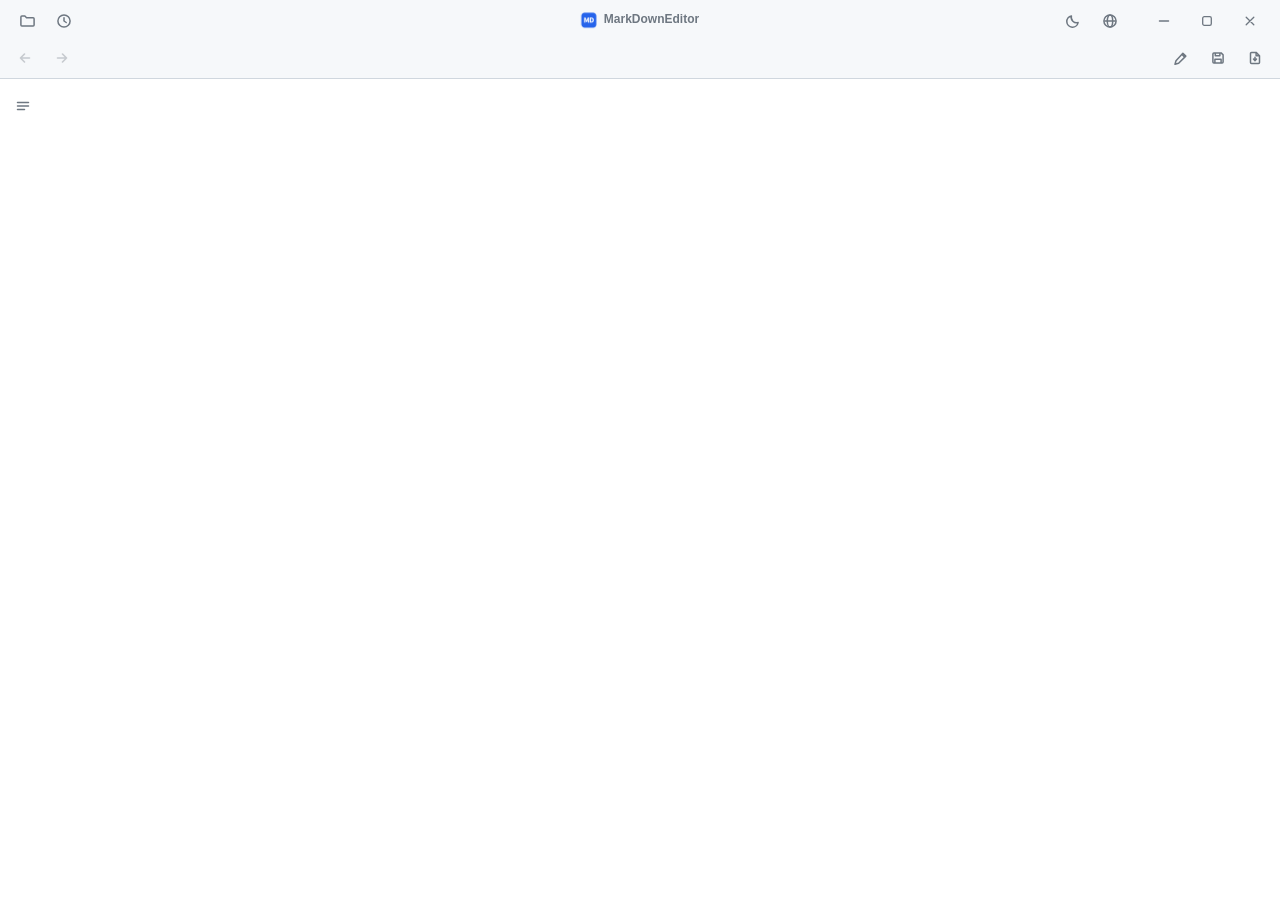
==== commit 03e30a27: "UI: 업데이트 알림을 버전 메뉴 + 레드닷으로 통합 (v1.2.2) - 타이틀 옆 `!` 배지 버튼 제거 — 업데이트 확인을 버전 클릭 메뉴의 첫 항목으로 합침   (평소 "업데" ====
--- a/src/web/index.html
+++ b/src/web/index.html
@@ -27,14 +27,9 @@
       </svg>
     </button>
     <!-- 정중앙 고정 (pointer-events 없음 → 위에서도 창 드래그 가능)
-         버전(클릭 → GitHub 저장소)과 업데이트 배지(!)만 클릭 가능 — 새 버전 감지 시 배지가 강조됨 -->
-    <span id="appTitle"><img id="appIcon" src="appicon.png" alt="" draggable="false" />MarkDownEditor<span id="appVer" title="github.com/jjw1270/MarkdownEditor"></span><button id="updBtn" title="업데이트 확인">
-      <svg width="13" height="13" viewBox="0 0 16 16" fill="none" aria-hidden="true">
-        <circle cx="8" cy="8" r="6.4" stroke="currentColor" stroke-width="1.6"/>
-        <path d="M8 4.7v4" stroke="currentColor" stroke-width="1.7" stroke-linecap="round"/>
-        <circle cx="8" cy="11.2" r="1" fill="currentColor"/>
-      </svg>
-    </button></span>
+         버전만 클릭 가능 → 정보·피드백 메뉴 (업데이트 확인·저장소·버그 신고·기능 제안)
+         새 버전 감지 시 버전 오른쪽에 레드닷 표시 -->
+    <span id="appTitle"><img id="appIcon" src="appicon.png" alt="" draggable="false" />MarkDownEditor<span id="appVer" hidden><span id="appVerText"></span><span id="updDot" hidden></span></span></span>
     <!-- 남은 빈 공간 전체가 창 드래그 영역 -->
     <div class="spacer"></div>
 
@@ -269,7 +264,7 @@
   </div>
 
   <!-- 하단 토스트 알림 (PDF 저장·이미지 붙여넣기 등) -->
-  <div id="toast"></div>
+  <div id="toast" role="status"></div>
 
   <!-- 탭 우클릭 메뉴 (항목은 JS가 생성) -->
   <div id="ctxmenu" role="menu" hidden></div>
--- a/src/web/style.css
+++ b/src/web/style.css
@@ -116,39 +116,34 @@
 }
 #appIcon { width: 16px; height: 16px; -webkit-user-drag: none; }
 
-/* 버전 표시 (타이틀 텍스트 오른쪽) — 클릭하면 GitHub 저장소 (구 🌐 메뉴 항목에서 이동) */
+/* 버전 표시 (타이틀 텍스트 오른쪽) — 타이틀은 클릭 통과지만 버전은 클릭 가능
+   클릭하면 정보·피드백 메뉴 (업데이트 확인·저장소·버그 신고·기능 제안) */
 #appTitle #appVer {
   pointer-events: auto;
+  display: inline-flex;
+  align-items: center;
+  gap: 4px;
   font-size: 11px;
   font-weight: 500;
   opacity: .8;
   cursor: pointer;
 }
 #appTitle #appVer:hover { opacity: 1; color: var(--fg); }
-#appVer:empty { display: none; }   /* C#의 app 메시지로 버전을 받기 전엔 숨김 */
-
-/* 업데이트 배지 (타이틀 바로 오른쪽 원형 ! 버튼) — 타이틀은 클릭 통과지만 배지는 클릭 가능 */
-#appTitle #updBtn {
-  pointer-events: auto;
-  width: 18px;
-  height: 18px;
-  padding: 0;
-  display: inline-flex;
-  align-items: center;
-  justify-content: center;
-  border: 0;
+#appTitle #appVer[hidden] { display: none; }   /* C#의 app 메시지로 버전을 받기 전엔 숨김 */
+
+/* 새 버전 감지: 배너·팝업 없이 버전 오른쪽 레드닷(색+펄스)으로만 알림 */
+#updDot {
+  display: inline-block;
+  width: 6px;
+  height: 6px;
   border-radius: 50%;
-  background: transparent;
-  color: var(--muted);
-  cursor: pointer;
-}
-#appTitle #updBtn:hover { background: var(--btn-hover); color: var(--fg); }
-/* 새 버전 감지: 배너·팝업 없이 배지 강조(색+펄스)로만 알림 */
-#appTitle #updBtn.avail,
-#appTitle #updBtn.avail:hover { background: var(--accent); color: #fff; animation: updpulse 2s ease-out infinite; }
+  background: var(--hl-kw);   /* 테마별 빨강 토큰 재사용 */
+  animation: updpulse 2s ease-out infinite;
+}
+#updDot[hidden] { display: none; }
 @keyframes updpulse {
-  0%   { box-shadow: 0 0 0 0 color-mix(in srgb, var(--accent) 55%, transparent); }
-  70%  { box-shadow: 0 0 0 7px transparent; }
+  0%   { box-shadow: 0 0 0 0 color-mix(in srgb, var(--hl-kw) 55%, transparent); }
+  70%  { box-shadow: 0 0 0 5px transparent; }
   100% { box-shadow: 0 0 0 0 transparent; }
 }
 
@@ -634,11 +629,23 @@
   background: var(--bg);
   border: 1px solid var(--border);
   border-radius: 8px;
-  white-space: pre-wrap;
   overflow-wrap: break-word;
   font-size: 12.5px;
   user-select: text;
 }
+/* 렌더된 릴리즈 노트 마크다운 — 팝업 크기에 맞춘 축소판 문서 스타일 */
+#updNotes > :first-child { margin-top: 0; }
+#updNotes > :last-child { margin-bottom: 0; }
+#updNotes h1, #updNotes h2, #updNotes h3, #updNotes h4 { font-size: 13px; font-weight: 700; margin: 10px 0 4px; }
+#updNotes p { margin: 4px 0; }
+#updNotes ul, #updNotes ol { margin: 4px 0; padding-left: 20px; }
+#updNotes li { margin: 2px 0; }
+#updNotes code { font-family: Consolas, 'D2Coding', monospace; font-size: 11.5px; background: var(--code-bg, rgba(128,128,128,.15)); padding: 1px 4px; border-radius: 4px; }
+#updNotes pre { background: var(--code-bg, rgba(128,128,128,.15)); padding: 8px 10px; border-radius: 6px; overflow: auto; }
+#updNotes pre code { background: none; padding: 0; }
+#updNotes a { color: var(--accent); }
+#updNotes blockquote { margin: 4px 0; padding-left: 10px; border-left: 3px solid var(--border); color: var(--muted); }
+#updNotes hr { border: none; border-top: 1px solid var(--border); margin: 8px 0; }
 .upd-actions { display: flex; justify-content: flex-end; gap: 8px; }
 .upd-actions button {
   font: inherit;
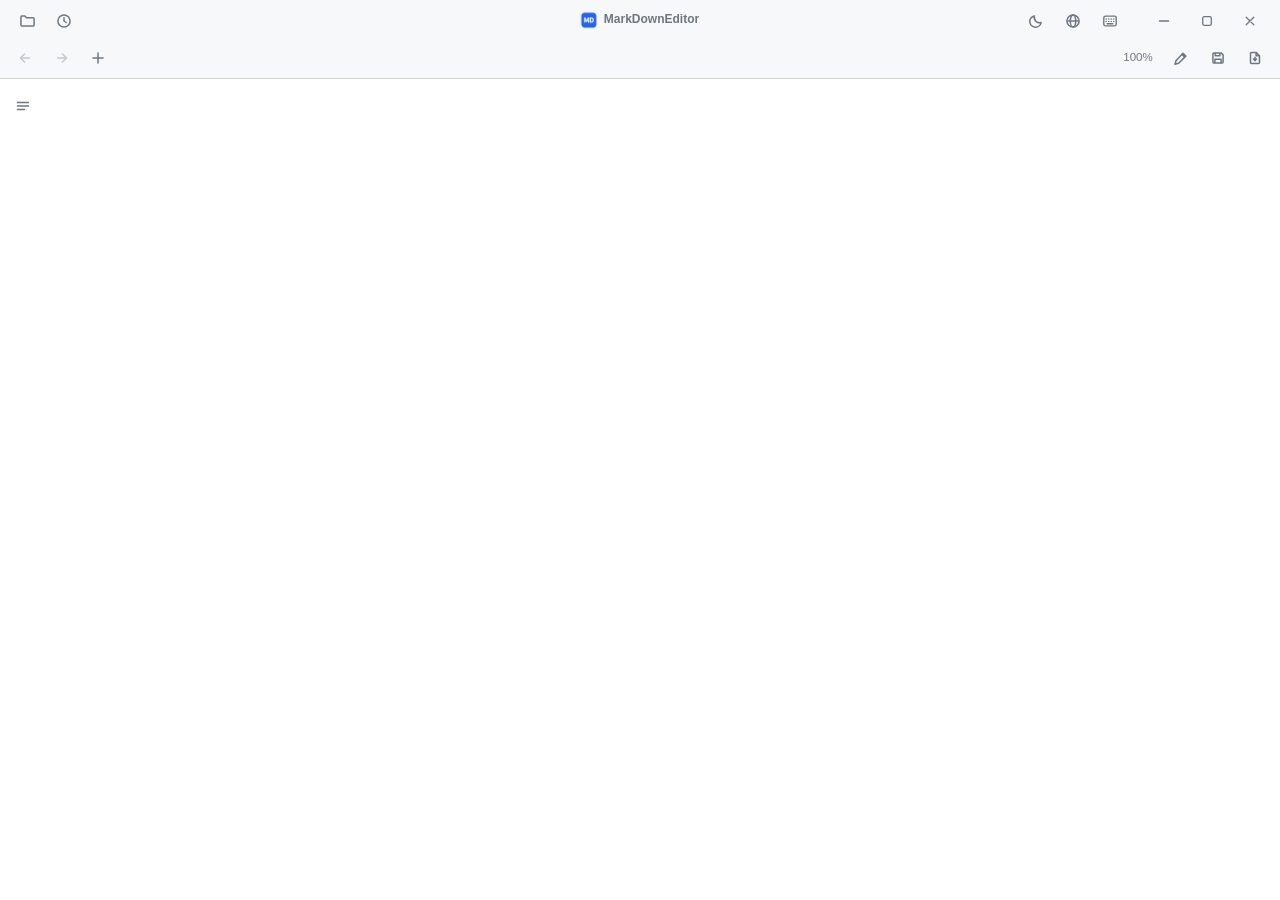
==== commit c69abc6b: "문서 배율과 단축키 보기 개선 앱 셸과 문서 배율을 분리하고 새 문서·단축키 UI 및 위험 기반 회귀 검증을 보강." ====
--- a/src/web/index.html
+++ b/src/web/index.html
@@ -2,10 +2,10 @@
 <html lang="ko">
 <head>
   <meta charset="utf-8" />
-  <!-- 렌더된 마크다운 내부의 인라인 스크립트 실행 차단 (보안)
-       로컬 이미지는 data URI로 인라인되고, 원격 이미지는 https만 허용 (http는 mixed-content로 어차피 차단) -->
+  <!-- 렌더된 마크다운 내부의 인라인 스크립트와 원격 이미지 요청 차단 (보안·프라이버시)
+       로컬 이미지는 C# 호스트가 data URI로 인라인하므로 self/data만 허용한다. -->
   <meta http-equiv="Content-Security-Policy"
-        content="default-src 'self'; script-src 'self'; style-src 'self' 'unsafe-inline'; img-src 'self' data: https:; font-src 'self' data:;" />
+        content="default-src 'self'; script-src 'self'; style-src 'self' 'unsafe-inline'; img-src 'self' data:; font-src 'self' data:; connect-src 'none'; frame-src 'none'; media-src 'none'; object-src 'none'; base-uri 'none'; form-action 'none';" />
   <link rel="stylesheet" href="style.css" />
   <title>Markdown</title>
 </head>
@@ -33,7 +33,7 @@
     <!-- 남은 빈 공간 전체가 창 드래그 영역 -->
     <div class="spacer"></div>
 
-    <!-- 앱 설정(테마·언어)은 타이틀바 우측 — 창 버튼과는 여백으로 구분 -->
+    <!-- 앱 전역 도구(테마·언어·도움말)는 타이틀바 우측 — 창 버튼과는 여백으로 구분 -->
     <button id="themeBtn" title="다크 테마">
       <svg class="ic-moon" width="16" height="16" viewBox="0 0 16 16" fill="none" aria-hidden="true">
         <path d="M13.1 9.6a5.5 5.5 0 0 1-6.7-6.7 5.7 5.7 0 1 0 6.7 6.7z"
@@ -53,6 +53,13 @@
         <path d="M2.2 8h11.6" stroke="currentColor" stroke-width="1.5"/>
       </svg>
     </button>
+    <button id="shortcutsBtn" title="키보드 단축키 보기 (Ctrl+/)">
+      <svg width="16" height="16" viewBox="0 0 16 16" fill="none" aria-hidden="true">
+        <rect x="1.8" y="3.1" width="12.4" height="9.8" rx="1.7" stroke="currentColor" stroke-width="1.4"/>
+        <path d="M4.2 6h.1M6.7 6h.1M9.2 6h.1M11.7 6h.1M4.2 8.4h.1M6.7 8.4h.1M9.2 8.4h.1M11.7 8.4h.1M5.2 10.7h5.6"
+              stroke="currentColor" stroke-width="1.4" stroke-linecap="round"/>
+      </svg>
+    </button>
 
     <!-- 창 제어 (커스텀 타이틀바) — C#이 네이티브로 처리 -->
     <button id="minBtn" class="winbtn" title="최소화">
@@ -91,7 +98,13 @@
       </svg>
     </button>
     <nav id="tabs"></nav>
+    <button id="newTabBtn" class="tab-new" title="새 문서 (Ctrl+N)">
+      <svg width="16" height="16" viewBox="0 0 16 16" fill="none" aria-hidden="true">
+        <path d="M8 3v10M3 8h10" stroke="currentColor" stroke-width="1.5" stroke-linecap="round"/>
+      </svg>
+    </button>
     <div class="spacer"></div>
+    <button id="zoomBtn" title="문서 배율 초기화 (Ctrl+0)"><span id="zoomPct">100%</span></button>
     <button id="toggleBtn" title="편집/미리보기 전환 (Ctrl+E)">
       <svg class="ic-edit" width="16" height="16" viewBox="0 0 16 16" fill="none" aria-hidden="true">
         <path d="M9.9 3.2l2.9 2.9-7.2 7.2-3.6 1 1-3.6zM8.8 4.3l2.9 2.9"
@@ -236,6 +249,19 @@
   <!-- 이미지 클릭 확대 (라이트박스): 클릭·Esc로 닫기 -->
   <div id="lightbox" hidden><img id="lightboxImg" alt="" /></div>
 
+  <!-- 키보드 단축키: 현재 언어에 맞춰 JS가 표 내용을 채움 -->
+  <div id="shortcutOverlay" hidden>
+    <div id="shortcutDialog" role="dialog" aria-modal="true" aria-labelledby="shortcutTitle">
+      <div class="shortcut-head">
+        <span id="shortcutTitle">키보드 단축키</span>
+        <button id="shortcutClose" title="닫기 (Esc)">✕</button>
+      </div>
+      <div class="shortcut-scroll">
+        <table class="shortcut-table"><tbody id="shortcutList"></tbody></table>
+      </div>
+    </div>
+  </div>
+
   <!-- 업데이트 팝업 (타이틀 옆 ! 배지 클릭) — 문자열은 applyLocale이 채움 -->
   <div id="updOverlay" hidden>
     <div id="updDialog" role="dialog" aria-modal="true" aria-labelledby="updTitle">
--- a/src/web/style.css
+++ b/src/web/style.css
@@ -257,22 +257,24 @@
 .tab-close:hover { opacity: 1; background: var(--border); }
 /* 탭 드래그 재정렬: 드롭 대상 표시 */
 .tab.drag-over { box-shadow: inset 2px 0 0 var(--accent); }
-/* 새 문서(+) 버튼 — 탭 줄 끝 (바닥 정렬된 탭들 사이에서 시각적 중앙으로) */
-.tab-new {
-  flex: 0 0 auto;
-  align-self: center;
-  width: 26px;
-  height: 26px;
-  margin: 0 2px 5px;
-  border: 0;
-  border-radius: 6px;
-  background: transparent;
-  color: var(--muted);
-  font-size: 16px;
-  line-height: 1;
-  cursor: pointer;
-}
-.tab-new:hover { background: var(--btn-hover); color: var(--fg); }
+/* 새 문서 버튼은 스크롤되는 탭 목록 밖에 고정하고, 글꼴 기준선 대신 SVG 박스를 중앙 정렬한다. */
+#tabrow > .tab-new {
+  width: 30px;
+  height: 30px;
+  margin-left: 1px;
+  margin-right: 3px;
+}
+.tab-new svg { display: block; }
+
+/* 문서 배율 표시를 누르면 즉시 100%로 돌아간다. 상단 UI 자체는 확대하지 않는다. */
+#tabrow > #zoomBtn {
+  width: 46px;
+  padding: 0 4px;
+  color: var(--muted);
+  font: 11.5px/1 "Segoe UI", sans-serif;
+  font-variant-numeric: tabular-nums;
+}
+#zoomBtn.zoomed { color: var(--accent); }
 
 /* 서식 바 (편집 모드 전용) — 툴바와 같은 플랫 톤, 그룹은 얇은 구분선으로 */
 #fmtbar {
@@ -394,6 +396,7 @@
 /* 본문은 화면 전체 폭 사용, 좌우는 여백만 소폭 유지 */
 #preview .md-body {
   padding: 28px 48px;
+  font-size: var(--preview-font-size, 14px);
 }
 
 /* 미리보기·목차 스크롤바를 얇고 테마에 맞게 */
@@ -421,7 +424,9 @@
   outline: none;
   resize: none;
   padding: 28px 36px;
-  font: 13px/1.7 "Cascadia Code", "D2Coding", Consolas, "맑은 고딕", monospace;
+  font-family: "Cascadia Code", "D2Coding", Consolas, "맑은 고딕", monospace;
+  font-size: var(--editor-font-size, 13px);
+  line-height: 1.7;
   color: var(--fg);
   background: var(--bg);
   tab-size: 2;
@@ -570,6 +575,60 @@
   box-shadow: 0 12px 48px rgba(0, 0, 0, .55);
 }
 
+/* 키보드 단축키 팝업 — 키 조합과 동작을 두 열로 빠르게 훑을 수 있게 한다. */
+#shortcutOverlay {
+  position: fixed;
+  inset: 0;
+  z-index: 66;
+  background: rgba(0, 0, 0, .35);
+  display: flex;
+  align-items: center;
+  justify-content: center;
+}
+#shortcutOverlay[hidden] { display: none; }
+#shortcutDialog {
+  width: 520px;
+  max-width: calc(100vw - 48px);
+  max-height: min(620px, calc(100vh - 48px));
+  display: flex;
+  flex-direction: column;
+  padding: 16px 18px 18px;
+  background: var(--bar);
+  border: 1px solid var(--border);
+  border-radius: 10px;
+  box-shadow: 0 10px 36px rgba(0, 0, 0, .3);
+  font-size: 13px;
+}
+.shortcut-head { display: flex; align-items: center; margin-bottom: 10px; }
+#shortcutTitle { flex: 1; font-weight: 600; font-size: 14px; }
+#shortcutClose {
+  width: 26px;
+  height: 26px;
+  border: 0;
+  border-radius: 6px;
+  background: transparent;
+  color: var(--muted);
+  cursor: pointer;
+  font-size: 13px;
+}
+#shortcutClose:hover, #shortcutClose:focus-visible { background: var(--btn-hover); color: var(--fg); }
+.shortcut-scroll { min-height: 0; overflow: auto; }
+.shortcut-table { width: 100%; border-collapse: collapse; }
+.shortcut-table th, .shortcut-table td { padding: 6px 8px; border-top: 1px solid var(--border); text-align: left; }
+.shortcut-table tr:first-child th, .shortcut-table tr:first-child td { border-top: 0; }
+.shortcut-table th { width: 43%; font-weight: 400; white-space: nowrap; }
+.shortcut-table td { color: var(--muted); }
+.shortcut-table kbd {
+  display: inline-block;
+  padding: 1px 6px;
+  border: 1px solid var(--border);
+  border-bottom-width: 2px;
+  border-radius: 5px;
+  background: var(--bg);
+  color: var(--fg);
+  font: 11.5px/1.45 "Cascadia Code", Consolas, monospace;
+}
+
 /* 업데이트 팝업 (타이틀 옆 ! 배지 클릭) */
 #updOverlay {
   position: fixed;
@@ -614,12 +673,14 @@
 #updMsg { min-height: 18px; }
 #updMsg.err { color: var(--hl-kw); }   /* 실패 메시지 — 테마별 빨강 토큰 재사용 */
 #updBarWrap { display: flex; align-items: center; gap: 10px; }
+#updBarWrap[hidden] { display: none; }   /* display 지정이 hidden 속성을 덮으므로 명시 필요 */
 #updBar { flex: 1; height: 6px; border-radius: 3px; background: var(--border); overflow: hidden; }
 #updBarFill { height: 100%; width: 0; border-radius: 3px; background: var(--accent); transition: width .2s ease; }
 #updBarFill.ind { animation: updind 1.2s ease-in-out infinite; }   /* 압축 해제 등 비율 미상 구간 */
 @keyframes updind { 0% { transform: translateX(-100%); } 100% { transform: translateX(100%); } }
 #updPct { min-width: 38px; text-align: right; color: var(--muted); font-variant-numeric: tabular-nums; }
 #updNotesWrap { display: flex; flex-direction: column; gap: 4px; min-height: 0; }
+#updNotesWrap[hidden] { display: none; }   /* 노트 없을 때 빈 상자가 남지 않게 */
 #updNotesLabel { font-weight: 600; font-size: 12px; color: var(--muted); }
 #updNotes {
   min-height: 0;
@@ -732,9 +793,10 @@
     --hl-fn: #8250df;
     --hl-attr: #953800;
   }
-  #bar, #tabs, #findbar, #fmtbar, #tocRail, #toc, #editor, #toast, #lightbox, #updOverlay { display: none !important; }
+  #bar, #tabs, #findbar, #fmtbar, #tocRail, #toc, #editor, #toast, #lightbox, #shortcutOverlay, #updOverlay { display: none !important; }
   ::highlight(mdfind), ::highlight(mdfind-cur) { background-color: transparent; }   /* 찾기 표시는 인쇄 제외 */
   html, body { height: auto; }
   main { display: block; }
   #preview { height: auto; overflow: visible; }
-}
+  #preview .md-body { font-size: 14px; }
+}
